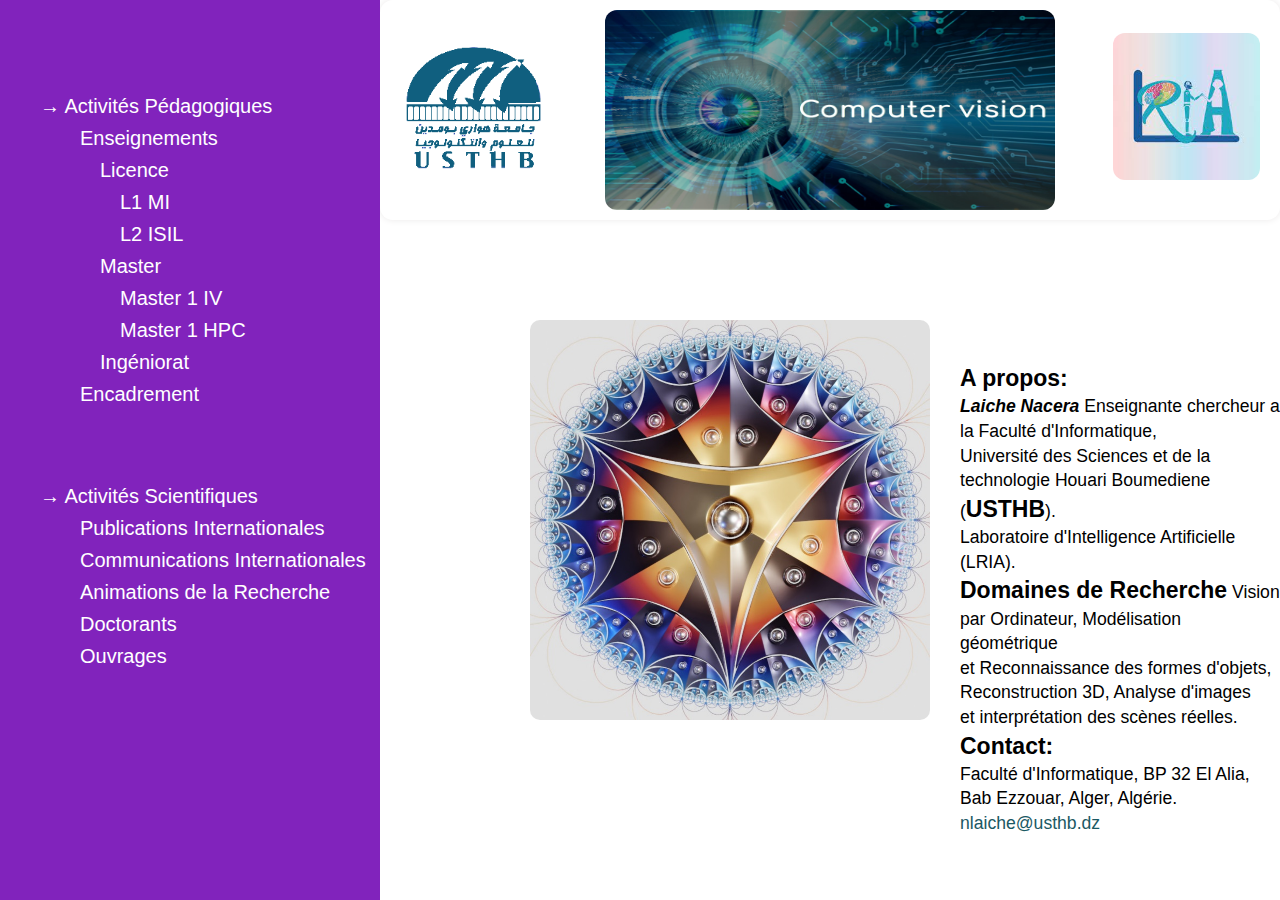
==== index.html @ e3b82206 "Initial commit." ====
<!DOCTYPE html>
<html lang="en">
  <head>
    <meta charset="UTF-8" />
    <meta http-equiv="X-UA-Compatible" content="IE=edge" />
    <meta name="viewport" content="width=device-width, initial-scale=1.0" />
    <title>LAICHE Nacera</title>
    <link rel="shortcut icon" href="images/picture-usthb-logo.png" />
    <link rel="stylesheet" href="css/normalize.css">
    <link rel="stylesheet" href="css/styles.css" />
  </head>
  <body>
    <header>
      <div class="nav">
        <a href="https://www.usthb.dz/" target="_blanc"><img src="images/picture-usthb-logo.png" class="nav__img-usthb" /></a>
        <img src="images/picture-computer-vision.jpg" class="nav__img-field" />
        <a href="https://lria.usthb.dz/" target="_blanc"><img src="images/picture-labo-lria.jpg" class="nav__img-labo" /></a>
      </div>
    </header>
    <div class="aside">
      <ul>
        <li class="aside__acts">
          &#x2192 Activités Pédagogiques
          <ul>
            <li id="ens">
              <ul >Enseignements
                <li id="ens">
                  <ul>Licence
                    <li>L1 MI</li>
                    <li>L2 ISIL</li>
                  </ul>
                </li>
                <li id="ens">
                  <ul>Master
                  <li>Master 1 IV</li>
                  <li>Master 1 HPC</li>
                  </ul>
                </li>
                <li>Ingéniorat</li>
              </ul>
            </li>
            <li>Encadrement</li>
          </ul>
        </li>
        <li class="aside__acts">
          &#x2192 Activités Scientifiques
          <ul>
            <li>Publications Internationales</li>
            <li>Communications Internationales</li>
            <li>Animations de la Recherche</li>
            <li>Doctorants</li>
            <li>Ouvrages</li>
          </ul>
        </li>
      </ul>
    </div>
    <div class="content">
      <img
        src="images/picture-pers.jpg"
        id="content__img-pers"
      />
      <p
       class="content__img-descreption" >
        <br>
        <strong>A propos:</strong> <br />
        <em>Laiche Nacera</em> Enseignante chercheur a la Faculté
        d'Informatique,<br> Université des Sciences et de la technologie Houari
        Boumediene (<strong>USTHB</strong>). <br> Laboratoire d'Intelligence Artificielle
        (LRIA). <br />
        <strong>Domaines de Recherche</strong> Vision par Ordinateur, Modélisation
        géométrique <br> et Reconnaissance des formes d'objets, Reconstruction 3D,
        Analyse d'images <br> et interprétation des scènes réelles. <br />
        <strong>Contact:</strong> <br />
        Faculté d'Informatique, BP 32 El Alia, Bab Ezzouar, Alger, Algérie. <br>
        <a href="mailto:nlaiche@usthb.dz">nlaiche@usthb.dz</a>
      </p>
    </div>
  </body>
</html>
---- css/styles.css ----
/* Typography */

html {
  font-size: 62.5%;
}

strong {
  font-size: 2.3rem;
}

em {
  font-weight: bold;
}

body {
  -moz-osx-font-smoothing: grayscale;
  -webkit-font-smoothing: antialiased;
  font-family: "Roboto", sans-serif;
  font-size: 1.6rem;
  line-height: 1.4;
}

/* Lists */

ul {
  list-style: none;
  padding-left: 2rem;
}

li {
  padding-left: 2rem;
}

#ens {
  padding-left: 0;
}

/* Anchors */

a,
a:visited {
  color: rgb(27, 89, 100);
  text-decoration: none;
}
a:hover {
  color: rgb(117, 117, 117);
  transition: color 0.5s ease-in-out;
}

/* Navigation bar */

.nav {
  align-items: center;
  border-radius: 1.3rem;
  box-shadow: 0 0 0.7rem rgb(235, 233, 233);
  color: #fff;
  display: flex;
  font-size: 2rem;
  font-weight: bold;
  justify-content: space-between;
  margin-left: 38rem;
  padding: 1rem 2rem;
}

.nav__img-labo,
.nav__img-usthb {
  max-width: 147px;
  border-radius: 1.2rem;
}

.nav__img-field {
  border-radius: 1.2rem;
  height: 200px;
  width: 450px;
}

/* Side bar */

.aside {
  /* display: inline-block; */
  /* overflow: hidden; */
  background-color: rgb(129, 35, 188);
  color: #fff;
  font-size: 2rem;
  height: 100vh;
  position: fixed;
  top: 0;
  width: 38rem;
}

.aside__acts {
  padding-top: 7rem;
  line-height: 1.6;
}

/* page content*/

.content {
  /* clear: both; */
  display: inline-block;
  margin-left: 38rem;
  margin-top: 10rem;
  padding-left: 15rem;
}

#content__img-pers {
  /* display: inline-block; */
  /* height: auto; */
  /* overflow: hidden; */
  border-radius: 1rem;
  margin-left: 38rem;
  margin: 0 auto;
  max-height: 40rem;
  max-width: 40rem;
  position: absolute;
}

.content__img-descreption {
  /* clear: both; */
  /* display: inline-block; */
  font-size: 110%;
  margin-left: 42rem;
  padding-left: 1rem;
}
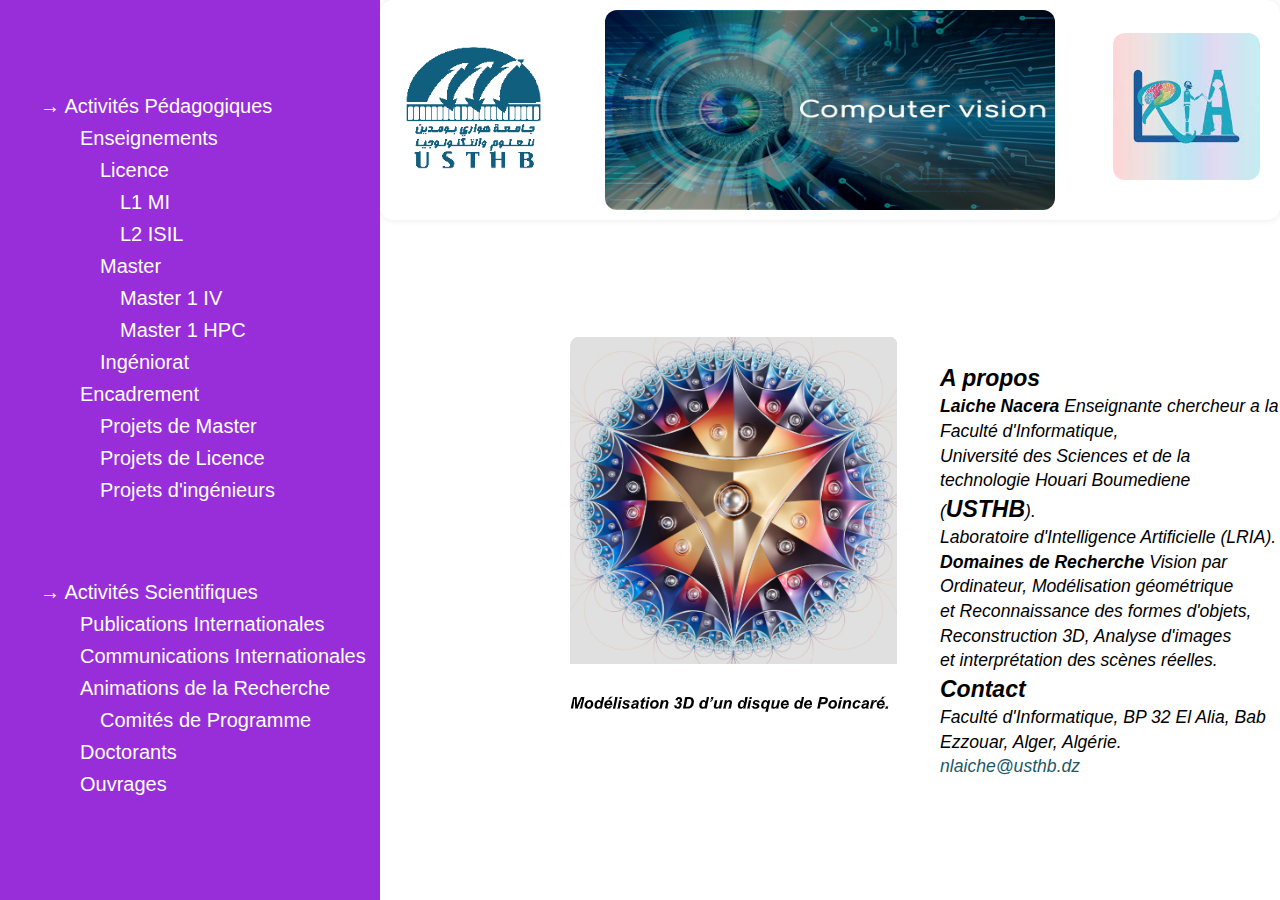
==== commit 9e44fa61: "Add Encadrement page." ====
--- a/index.html
+++ b/index.html
@@ -11,13 +11,13 @@
   </head>
   <body>
     <header>
-      <div class="nav">
+      <nav>
         <a href="https://www.usthb.dz/" target="_blanc"><img src="images/picture-usthb-logo.png" class="nav__img-usthb" /></a>
         <img src="images/picture-computer-vision.jpg" class="nav__img-field" />
         <a href="https://lria.usthb.dz/" target="_blanc"><img src="images/picture-labo-lria.jpg" class="nav__img-labo" /></a>
-      </div>
+      </nav>
     </header>
-    <div class="aside">
+    <aside>
       <ul>
         <li class="aside__acts">
           &#x2192 Activités Pédagogiques
@@ -39,7 +39,13 @@
                 <li>Ingéniorat</li>
               </ul>
             </li>
-            <li>Encadrement</li>
+            <li id="ens">
+              <ul><a href="Component/Encadrement.html">Encadrement</a>
+                <li><a href="Component/Encadrement.html">Projets de Master</a></li>
+                <li><a href="Component/Encadrement.html">Projets de Licence</a></li>
+                <li><a href="Component/Encadrement.html">Projets d'ingénieurs</a></li>
+              </ul>
+            </li>
           </ul>
         </li>
         <li class="aside__acts">
@@ -47,33 +53,37 @@
           <ul>
             <li>Publications Internationales</li>
             <li>Communications Internationales</li>
-            <li>Animations de la Recherche</li>
+            <li id="ens"><ul>Animations de la Recherche
+              <li>Comités de Programme</li>
+            </ul> </li>
             <li>Doctorants</li>
             <li>Ouvrages</li>
           </ul>
         </li>
       </ul>
-    </div>
-    <div class="content">
-      <img
-        src="images/picture-pers.jpg"
-        id="content__img-pers"
-      />
+    </aside>
+    <main>
+      <figure>
+        <img
+        src="images/picture-pers.png"
+        id="img-pers"
+        />
+      </figure>
       <p
-       class="content__img-descreption" >
+       class="img-descreption" >
         <br>
-        <strong>A propos:</strong> <br />
+        <strong>A propos</strong> <br />
         <em>Laiche Nacera</em> Enseignante chercheur a la Faculté
         d'Informatique,<br> Université des Sciences et de la technologie Houari
         Boumediene (<strong>USTHB</strong>). <br> Laboratoire d'Intelligence Artificielle
         (LRIA). <br />
-        <strong>Domaines de Recherche</strong> Vision par Ordinateur, Modélisation
+        <bold><em>Domaines de Recherche</em></bold> Vision par Ordinateur, Modélisation
         géométrique <br> et Reconnaissance des formes d'objets, Reconstruction 3D,
         Analyse d'images <br> et interprétation des scènes réelles. <br />
-        <strong>Contact:</strong> <br />
+        <strong>Contact</strong> <br />
         Faculté d'Informatique, BP 32 El Alia, Bab Ezzouar, Alger, Algérie. <br>
         <a href="mailto:nlaiche@usthb.dz">nlaiche@usthb.dz</a>
       </p>
-    </div>
+    </main>
   </body>
 </html>
--- a/css/styles.css
+++ b/css/styles.css
@@ -2,6 +2,7 @@
 
 html {
   font-size: 62.5%;
+  scroll-behavior: smooth;
 }
 
 strong {
@@ -37,19 +38,19 @@
 
 /* Anchors */
 
-a,
+main a,
 a:visited {
   color: rgb(27, 89, 100);
   text-decoration: none;
 }
-a:hover {
+main a:hover {
   color: rgb(117, 117, 117);
   transition: color 0.5s ease-in-out;
 }
 
 /* Navigation bar */
 
-.nav {
+nav {
   align-items: center;
   border-radius: 1.3rem;
   box-shadow: 0 0 0.7rem rgb(235, 233, 233);
@@ -76,15 +77,16 @@
 
 /* Side bar */
 
-.aside {
+aside {
   /* display: inline-block; */
   /* overflow: hidden; */
-  background-color: rgb(129, 35, 188);
+  background-color: rgb(152, 46, 218);
   color: #fff;
   font-size: 2rem;
   height: 100vh;
   position: fixed;
   top: 0;
+  left: 0;
   width: 38rem;
 }
 
@@ -93,32 +95,67 @@
   line-height: 1.6;
 }
 
+aside a, a:visited {
+  color: #fff;
+  text-decoration: none;
+}
+
 /* page content*/
 
-.content {
+main {
   /* clear: both; */
   display: inline-block;
   margin-left: 38rem;
   margin-top: 10rem;
   padding-left: 15rem;
+  font-family: -apple-system, BlinkMacSystemFont, 'Segoe UI', Roboto, Oxygen, Ubuntu, Cantarell, 'Open Sans', 'Helvetica Neue', sans-serif;
+
 }
 
-#content__img-pers {
+#img-pers {
   /* display: inline-block; */
   /* height: auto; */
   /* overflow: hidden; */
   border-radius: 1rem;
   margin-left: 38rem;
   margin: 0 auto;
-  max-height: 40rem;
-  max-width: 40rem;
+  max-height: 45rem;
+  max-width: 45rem;
   position: absolute;
 }
 
-.content__img-descreption {
+figcaption {
+  margin-left: 38rem;
+}
+
+.img-descreption {
   /* clear: both; */
   /* display: inline-block; */
   font-size: 110%;
-  margin-left: 42rem;
+  margin-left: 40rem;
   padding-left: 1rem;
 }
+
+.encadrement{
+  font-family: -apple-system, BlinkMacSystemFont, 'Segoe UI', Roboto, Oxygen, Ubuntu, Cantarell, 'Open Sans', 'Helvetica Neue', sans-serif;
+  font-size: 2rem;
+  margin-top: 0;
+}
+
+.encadrement h1 {
+  text-align: center;
+}
+
+.encadrement h2,h1 {
+  color: rgb(116, 14, 14);
+  margin-top: 6rem;
+}
+
+.encadrement h2, p {
+  font-style: italic;
+}
+.encadrement li {
+  list-style-image: url(../images/right-arrow.gif);
+  line-height: 1.7;
+  padding-left: 0.3rem;
+}
